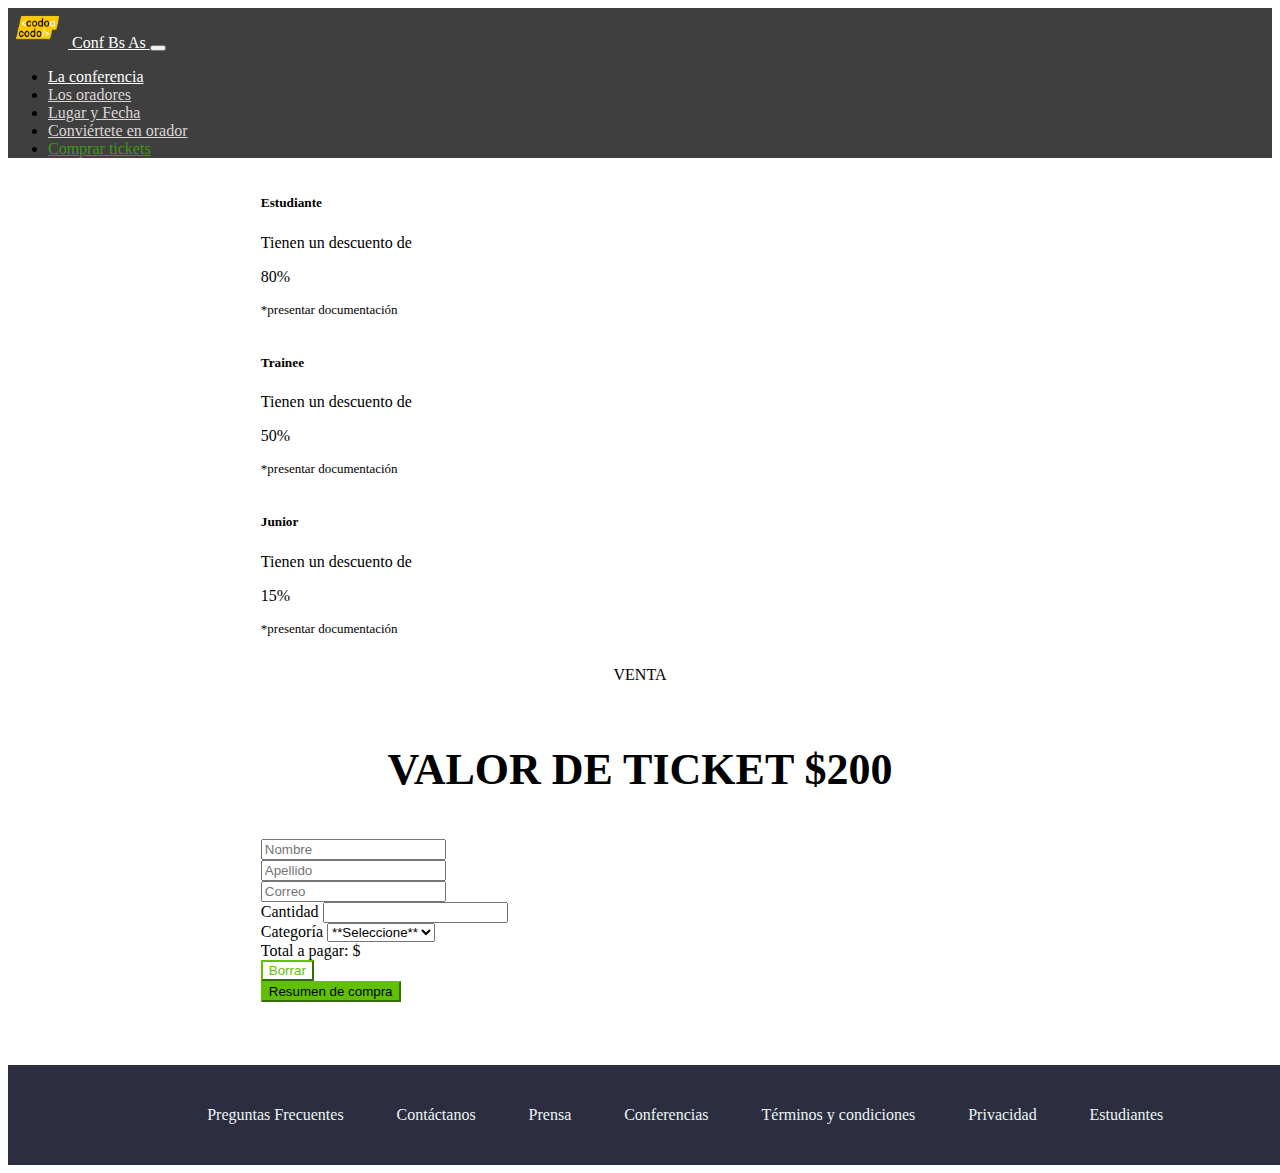
==== html/comprar-ticket.html @ 6685de7f "cambios" ====
<!DOCTYPE html>
<html lang="en">
<head>
    <meta charset="UTF-8">
    <meta http-equiv="X-UA-Compatible" content="IE=edge">
    <meta name="viewport" content="width=device-width, initial-scale=1.0">
    <title>Comprar Tickets</title>
    <link href="https://cdn.jsdelivr.net/npm/bootstrap@5.2.1/dist/css/bootstrap.min.css" rel="stylesheet" integrity="sha384-iYQeCzEYFbKjA/T2uDLTpkwGzCiq6soy8tYaI1GyVh/UjpbCx/TYkiZhlZB6+fzT" crossorigin="anonymous">
    <link rel="stylesheet" href="../styles.css">
</head>
<body>
    <nav class="navbar navbar-expand-lg pl-3 pr-3" id="navBar">

        <div class="container-fluid">
            <a class="navbar-brand pt-3" style="color: white;" href="#">
                <img src="../img/codoacodo.png" alt="Logo Codo a codo" width="60" height="40" class="d-inline-block align-text-top">
                Conf Bs As
              </a>
          <button class="navbar-toggler" type="button" style="color: white;" data-bs-toggle="collapse" data-bs-target="#navbarSupportedContent" aria-controls="navbarSupportedContent" aria-expanded="false" aria-label="Toggle navigation">
            <span class="navbar-toggler-icon"></span>
          </button>
          <div class="collapse navbar-collapse justify-content-end" id="navbarSupportedContent" class="textoNav">
            <ul class="navbar-nav ">
              <li class="nav-item">
                <a class="nav-link active fw-semibold" aria-current="page" href="#" style="color: white;">La conferencia</a>
              </li>
              <li class="nav-item">
                <a class="nav-link" href="#" style="color: rgb(219, 213, 213);">Los oradores</a>
              </li>
              <li class="nav-item">
                <a class="nav-link" href="#" style="color: rgb(219, 213, 213);">Lugar y Fecha</a>
              </li>
              <li class="nav-item">
                <a class="nav-link" href="#" style="color: rgb(219, 213, 213);">Conviértete en orador</a>
              </li>
              <li class="nav-item">
                <a class="nav-link" href="#" style="color: rgb(59, 155, 17);">Comprar tickets</a>
              </li>
            </ul>
           
          </div>
        </div>
      </nav>
    <main id="tarjetasCompra">
    <div class="row row-cols-1 row-cols-md-3 g-3" >
        <div class="col">
          <div class="card h-100 text-center border-info">
            <div class="card-body">
              <h5 class="card-title">Estudiante</h5>
              <p class="card-text">Tienen un descuento de</p>
              <p class="card-text fw-bold">80%</p>
              <p class="card-text text-muted" id="letraChica">*presentar documentación</p>
            </div>
          </div>
        </div>
        <div class="col">
          <div class="card h-100 text-center border-success">
            <div class="card-body">
              <h5 class="card-title">Trainee</h5>
              <p class="card-text">Tienen un descuento de</p>
              <p class="card-text fw-bold">50%</p>
              <p class="card-text text-muted" id="letraChica">*presentar documentación</p>
            </div>
          </div>
        </div>
        <div class="col">
          <div class="card h-100 text-center border-warning" >
            <div class="card-body">
              <h5 class="card-title">Junior</h5>
              <p class="card-text">Tienen un descuento de</p>
              <p class="card-text fw-bold">15%</p>
              <p class="card-text text-muted" id="letraChica">*presentar documentación</p>

            </div>
          </div>
        </div>        
      </div>
    </main>

    <div class="tituloVenta">
        <p>VENTA</p> 
        <p class="valorTicket">VALOR DE TICKET $200</p>
    </div>


    <form class="row g-2">
        <div class="col mb-3">
            <input type="text" class="form-control" placeholder="Nombre" aria-label="Nombre">
          </div>
          <div class="col mb-3">
            <input type="text" class="form-control" placeholder="Apellido" aria-label="Apellido">
          </div>
        <div class="col-12 mb-3">
            <input type="text" class="form-control" placeholder="Correo" aria-label="Correo">
        </div>
        
        <div class="col-md-6">
          <label for="inputCity" class="form-label">Cantidad</label>
          <input type="text" class="form-control" id="inputCity">
        </div>
        <div class="col-md-6 mb-3">
          <label for="categoriaSelect" class="form-label">Categoría</label>
          <select id="categoriaSelect" class="form-select">
            <option selected value="">**Seleccione**</option>
            <option value="1">Estudiante</option>
            <option value="2">Trainee</option>
            <option value="3">Junior</option>
          </select>
        </div>
      
        <div class="alert alert-primary mb-3" role="alert">
            Total a pagar: $ <span id="totalPago" class="align-middle"></span>
        </div>

        <div class="row g-2 w-100 container-fluid">
            <div class="col mb-3">
            <button id="botonBorrar" class="btn btn-primary row-md-6 w-100" type="button">Borrar</button>
            </div> 
            <div class="col mb-3">
            <button id="botonResumen" class="btn btn-primary row-md-6 w-100" type="button" >Resumen de compra</button>
            </div>
        </div>
      </form>

    <footer>
        <ul>
           <li><a href="">Preguntas Frecuentes</a></li>
           <li><a href="">Contáctanos</a></li>
           <li><a href="">Prensa</a></li>
           <li><a href="">Conferencias</a></li>
           <li><a href="">Términos y condiciones</a></li>
           <li><a href="">Privacidad</a></li>
           <li><a href="">Estudiantes</a></li>
        </ul>
       </footer>
    <script src="https://cdn.jsdelivr.net/npm/@popperjs/core@2.11.6/dist/umd/popper.min.js" integrity="sha384-oBqDVmMz9ATKxIep9tiCxS/Z9fNfEXiDAYTujMAeBAsjFuCZSmKbSSUnQlmh/jp3" crossorigin="anonymous"></script>
    <script src="https://cdn.jsdelivr.net/npm/bootstrap@5.2.1/dist/js/bootstrap.min.js" integrity="sha384-7VPbUDkoPSGFnVtYi0QogXtr74QeVeeIs99Qfg5YCF+TidwNdjvaKZX19NZ/e6oz" crossorigin="anonymous"></script>
    <script src="../scripts.js"></script>
    
</body>
</html>
---- styles.css ----
#navBar{
    background-color: rgb(64, 63, 63);

}
#fotoPrincipal{
    
    filter: brightness(50%);
    border-radius: 0%;
}
#textoPrincipal{
    
    text-align: right;
    padding-top: 40%;
    padding-left: 50%;

}
#contenedorCards{
    padding-left: 20%;
    padding-right: 20%;
    align-items: center;
    margin-bottom: 3%;
}
.subtitulos{
    text-align: center;
}
h5{
    padding-top: 2%;
}
footer{
    width: 100%;
   
    background-color: rgb(45, 45, 65);
    padding: 2%

}
footer ul li{
    display: inline;
    
    
    justify-content: space-evenly;
    padding-left: 2%;
    padding-right: 2%;
   
    

}
footer ul{
    list-style: none;
   text-align: center;
}
footer ul li a{
    text-decoration: none;
    color: rgb(234, 246, 242);
}

form{
    padding-left: 20%;
    padding-right: 20%;
    padding-bottom: 5%;
}
.oracion{
    text-align: center;
    padding-bottom: 2%;
}
.oracion2{
    font-family: Arial, Helvetica, sans-serif;
    font-size: 1em;
    color: darkgrey;
}
#tarjetasSecundarias{
    background-color: darkslategrey;
    color: aliceblue;
  
   
}

#tarjetasCompra{
    
    margin: 1%;
    margin-left: 20%;
    margin-right: 20%;
}

#letraChica{
    font-size: small;
}

.tituloVenta{
    align-items: center;
    display: flex;
    flex-direction: column;
    height: auto;
    justify-content: center;
    width: 100%;

}

.valorTicket{
    font-size: 44px;
    font-weight: bold;
}

#botonResumen{
    border-color: rgb(96, 192, 1);
    background-color: rgb(96, 192, 1);
    
   
}

#botonBorrar{
    border-color: rgb(96, 192, 1);
    color:  rgb(96, 192, 1);
    background-color: white;
}
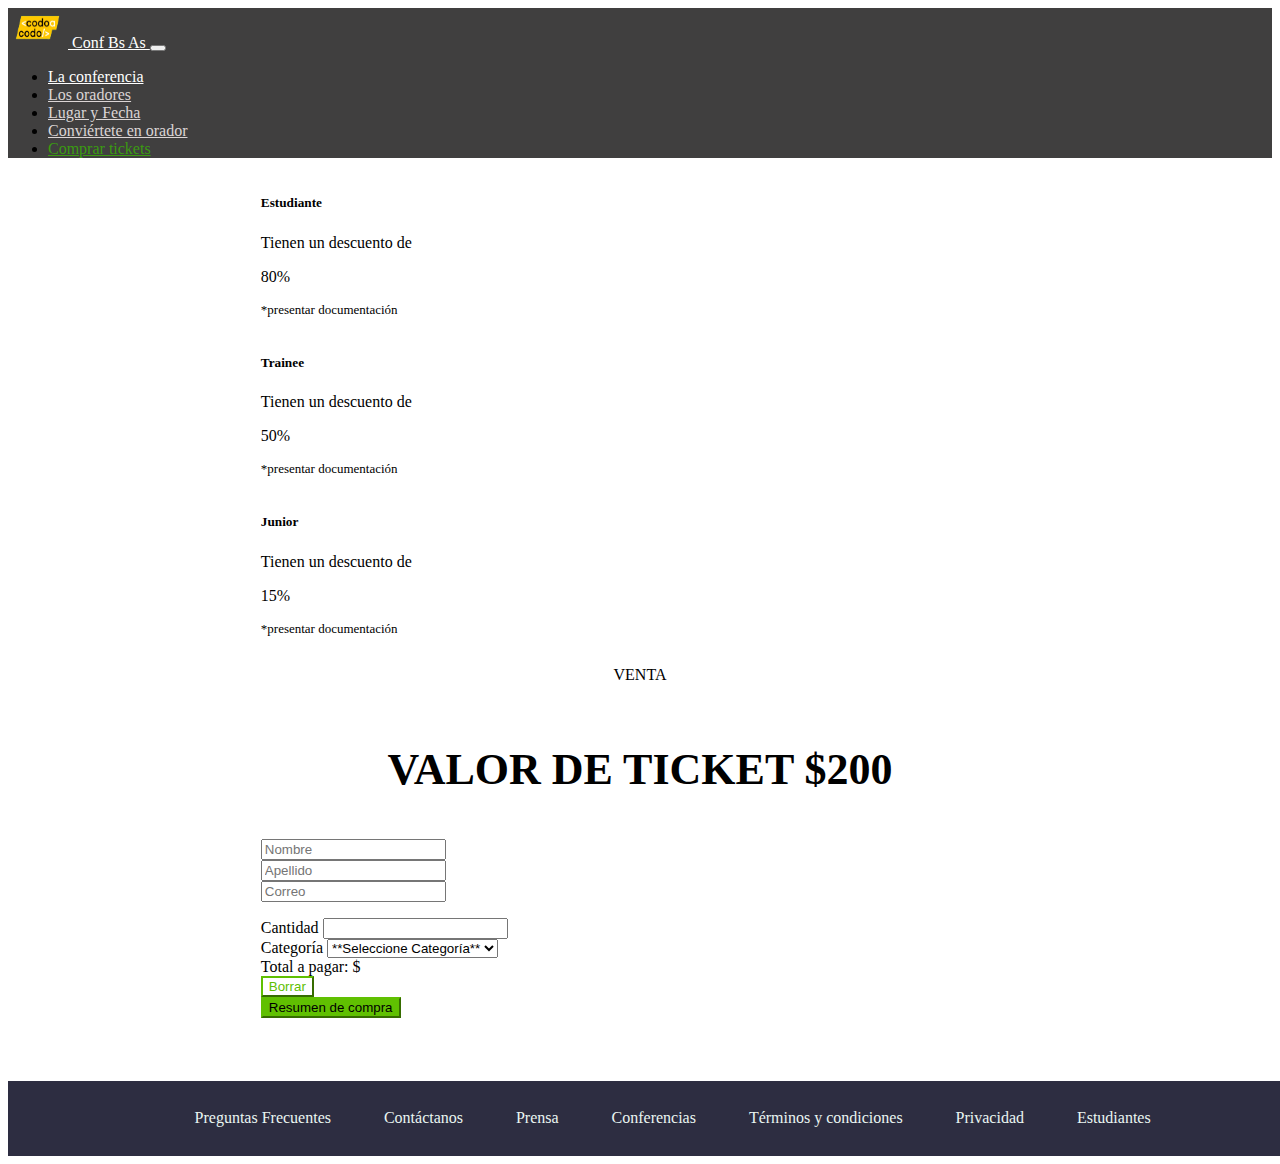
==== commit 15777922: "funcionando" ====
--- a/html/comprar-ticket.html
+++ b/html/comprar-ticket.html
@@ -83,33 +83,41 @@
     </div>
 
 
-    <form class="row g-2">
+    <form id="formulario" class="row g-2">
         <div class="col mb-3">
-            <input type="text" class="form-control" placeholder="Nombre" aria-label="Nombre">
+            <input type="text" class="form-control" placeholder="Nombre" aria-label="Nombre" id="nombre">
           </div>
           <div class="col mb-3">
-            <input type="text" class="form-control" placeholder="Apellido" aria-label="Apellido">
+            <input type="text" class="form-control" placeholder="Apellido" aria-label="Apellido" id="apellido">
           </div>
         <div class="col-12 mb-3">
-            <input type="text" class="form-control" placeholder="Correo" aria-label="Correo">
-        </div>
+            <input type="text" class="form-control" placeholder="Correo" aria-label="Correo" id="correo">
+       
+          </div>
+          <div>
+            <p id="mensajeNombre" class="text-danger"></p>
+            <p id="mensajeApellido" class="text-danger"></p>
+            <p id="mensajeEmail" class="text-danger"></p>
+          </div>
         
         <div class="col-md-6">
-          <label for="inputCity" class="form-label">Cantidad</label>
-          <input type="text" class="form-control" id="inputCity">
+          <label for="cantidad" class="form-label">Cantidad</label>
+          <input type="number" class="form-control" id="cantidad" name="cantidad">
         </div>
         <div class="col-md-6 mb-3">
           <label for="categoriaSelect" class="form-label">Categoría</label>
-          <select id="categoriaSelect" class="form-select">
-            <option selected value="">**Seleccione**</option>
-            <option value="1">Estudiante</option>
-            <option value="2">Trainee</option>
-            <option value="3">Junior</option>
+          <select id="categoriaOpcion" class="form-select">
+            <option value="0" selected >**Seleccione Categoría**</option>
+            <option value="1">Sin Categoría</option>
+            <option value="2">Estudiante</option>
+            <option value="3">Trainee</option>
+            <option value="4">Junior</option>
           </select>
         </div>
       
         <div class="alert alert-primary mb-3" role="alert">
-            Total a pagar: $ <span id="totalPago" class="align-middle"></span>
+
+           <span id="totalPago" class="align-middle">  Total a pagar: $ </span>
         </div>
 
         <div class="row g-2 w-100 container-fluid">
--- a/styles.css
+++ b/styles.css
@@ -30,7 +30,7 @@
     width: 100%;
    
     background-color: rgb(45, 45, 65);
-    padding: 2%
+   padding: 1%;
 
 }
 footer ul li{
@@ -70,7 +70,7 @@
 #tarjetasSecundarias{
     background-color: darkslategrey;
     color: aliceblue;
-  
+    
    
 }
 
